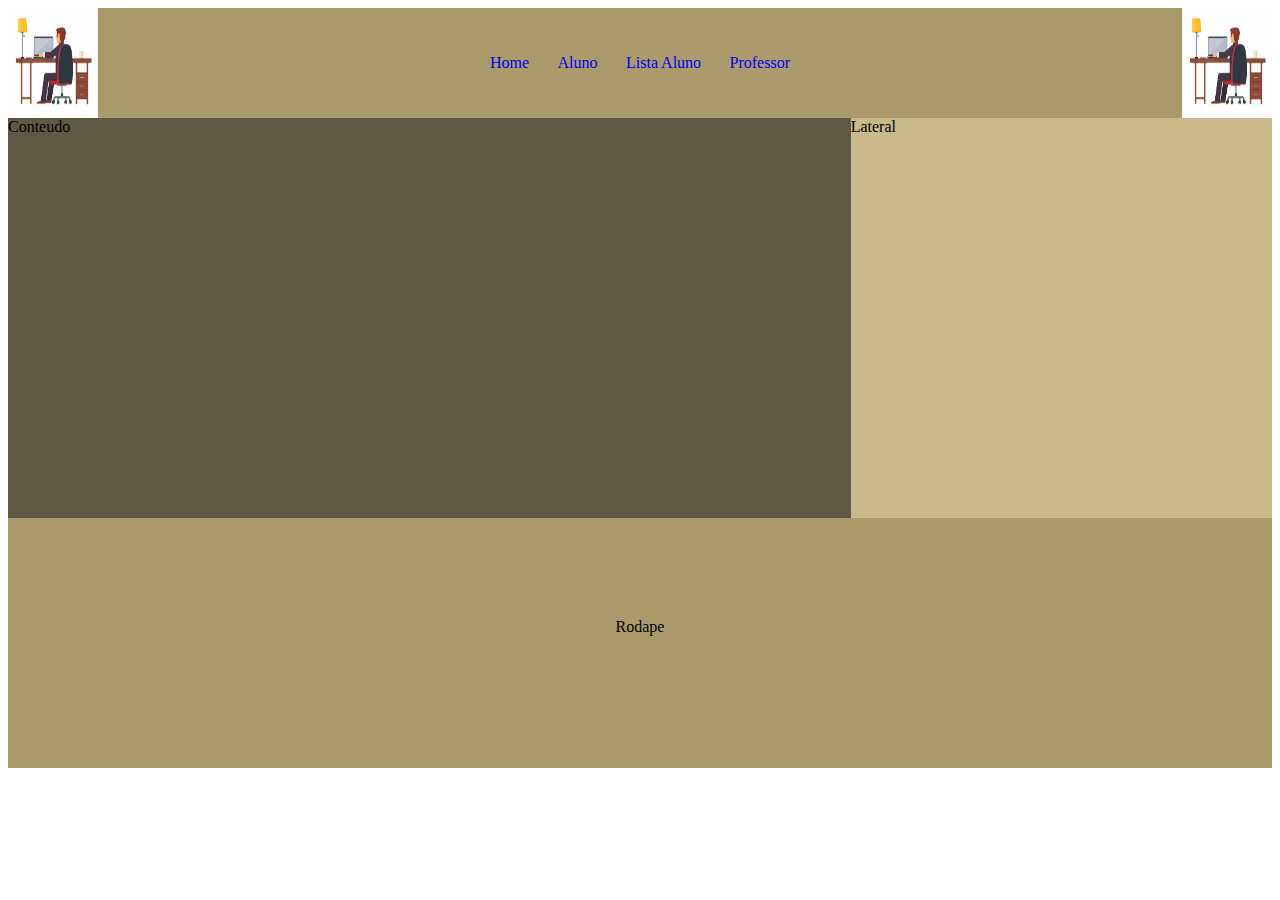
==== sistema-aluno/index.html @ 6cc4ba49 "Add files via upload" ====
<!DOCTYPE html>
<html lang="pt-br">
<head>
    <meta charset="UTF-8">
    <meta name="viewport" content="width=device-width, initial-scale=1.0">
    <title>sisaluno</title>
    <link rel="stylesheet" href="styles.css">
</head>
<body>
    <titulo>
        <img src="img.png">

        <nav>
            <a href = "./index.html"> Home </a>
            <a href = "./aluno.html"> Aluno </a>
            <a href = "./lista-aluno.html"> Lista Aluno </a>
            <a href = "./professor.html"> Professor </a>

        </nav>

        <img src="img.png">
    </titulo>
    
    <article class = "principal">
        <section> Conteudo </section>
        <aside> Lateral</aside>
    </article>

    <footer> Rodape </footer>

</body>
</html>
---- sistema-aluno/styles.css ----
titulo {
    display: flex;
    justify-content:space-between ;
    background-color: rgb(170, 154, 108);
}

titulo > img {
    height: 110px;
    width: 90px;
}

titulo > nav {
       display: flex;
       justify-content: space-between;
       align-items: center;
       width: 300px;
}

titulo nav> a:link {
    text-decoration: none;
}

titulo nav> a:hover {
    color:red
}

.principal {
    display: flex;
    height: 400px;
}

.principal > section {
    flex: 2;
    background-color: rgb(94, 89, 67);
}

.principal > aside {
    flex: 1;
    background-color: rgb(201, 186, 139);
}

footer {
    background-color: rgb(170, 154, 108);
    height:150px ;
    text-align: center;
    padding-top: 100px;
}

#tabela {
    font-family: Arial, Helvetica, sans-serif;
    border-collapse: collapse;
    width: 100%;
  }
  
  #tabela td, #tabela th {
    border: 1px solid #ddd;
    padding: 8px;
  }
  
  #tabela tr:nth-child(even){background-color: #f2f2f2;}
  
  #tabela tr:hover {background-color: #ddd;}
  
  #tabela th {
    padding-top: 12px;
    padding-bottom: 12px;
    text-align: left;
    background-color: #b89d74;
    color: white;
  }

  .box1 { 
    background-color: aqua;
  }

  .box2 {
    background-color: rgb(221, 102, 102);
  }
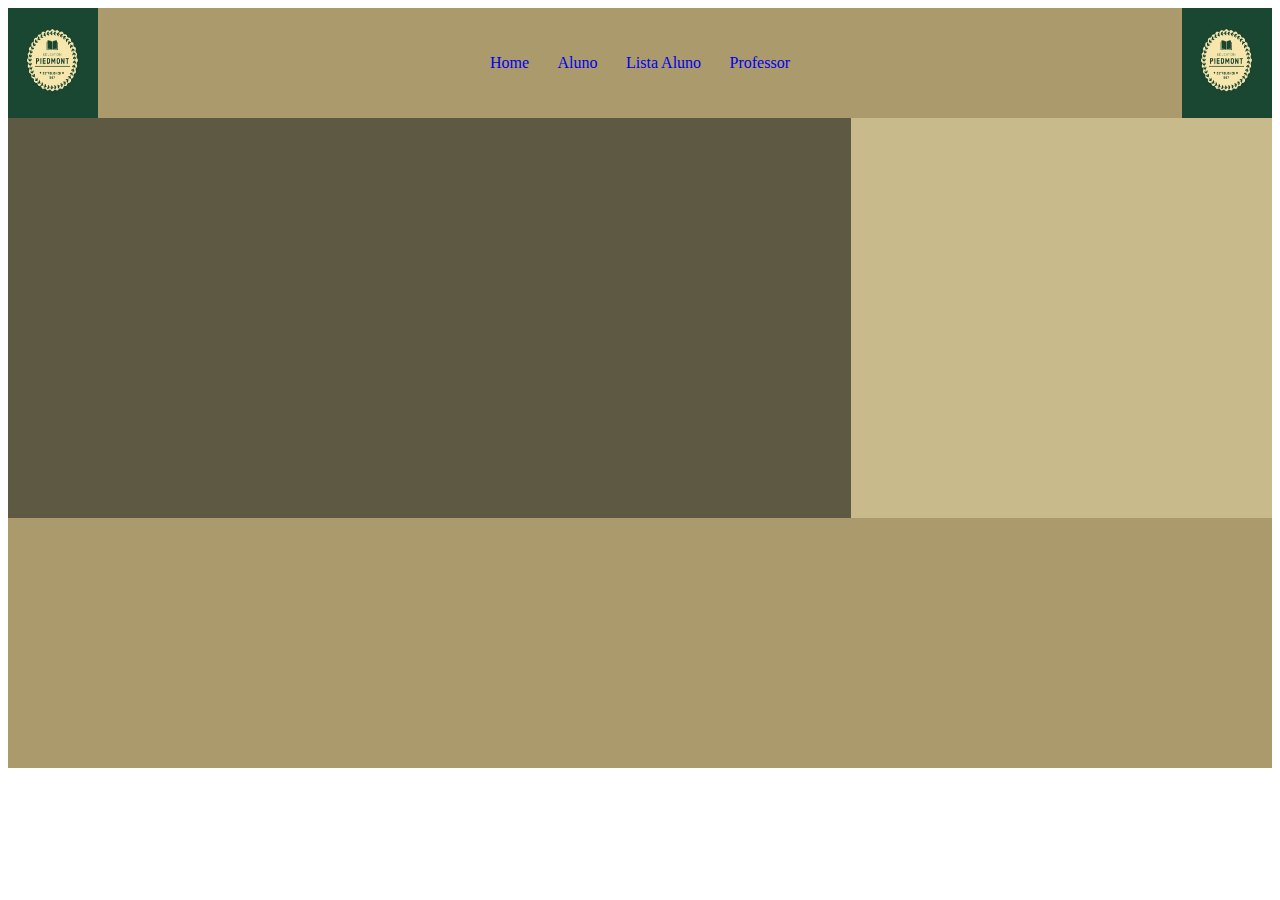
==== commit b7e143b2: "Add files via upload" ====
--- a/sistema-aluno/index.html
+++ b/sistema-aluno/index.html
@@ -22,11 +22,11 @@
     </titulo>
     
     <article class = "principal">
-        <section> Conteudo </section>
-        <aside> Lateral</aside>
+        <section>  </section>
+        <aside> </aside>
     </article>
 
-    <footer> Rodape </footer>
+    <footer>  </footer>
 
 </body>
 </html>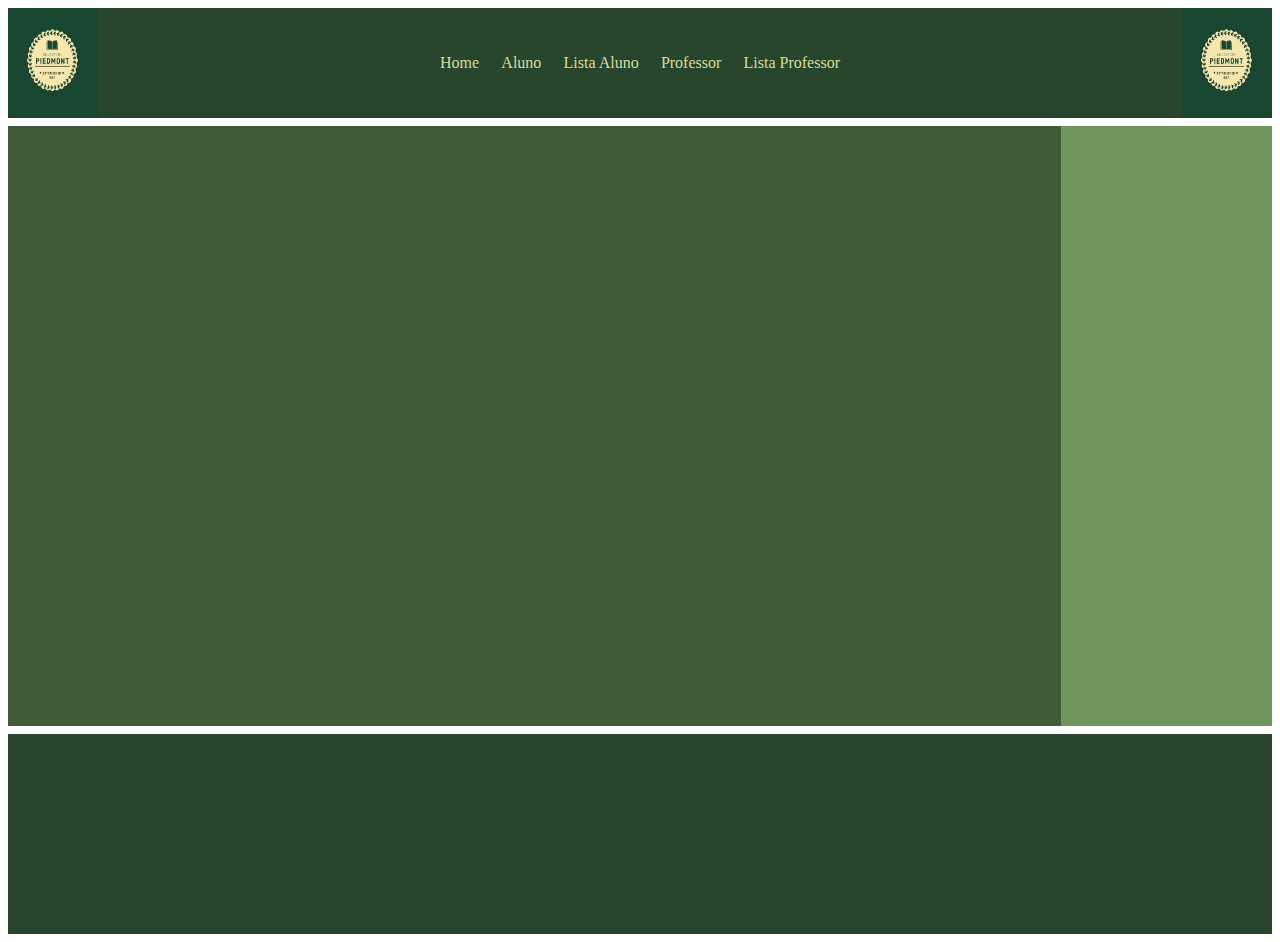
==== commit c69d7d92: "Add files via upload" ====
--- a/sistema-aluno/index.html
+++ b/sistema-aluno/index.html
@@ -13,8 +13,11 @@
         <nav>
             <a href = "./index.html"> Home </a>
             <a href = "./aluno.html"> Aluno </a>
-            <a href = "./lista-aluno.html"> Lista Aluno </a>
+            <a href = "./lista-aluno.html"> Lista  Aluno </a>
             <a href = "./professor.html"> Professor </a>
+            <a href = "./lista-professor.html"> Lista Professor </a>
+            
+        
 
         </nav>
 
--- a/sistema-aluno/styles.css
+++ b/sistema-aluno/styles.css
@@ -1,7 +1,8 @@
+
 titulo {
     display: flex;
     justify-content:space-between ;
-    background-color: rgb(170, 154, 108);
+    background-color: rgb(40, 70, 45);
 }
 
 titulo > img {
@@ -13,70 +14,48 @@
        display: flex;
        justify-content: space-between;
        align-items: center;
-       width: 300px;
+       width: 400px;
 }
 
-titulo nav> a:link {
+titulo nav> a {
     text-decoration: none;
+    color: rgb(215, 219, 156);
 }
 
 titulo nav> a:hover {
-    color:red
+    color:rgb(240, 17, 17)
 }
+
+
+
 
 .principal {
     display: flex;
-    height: 400px;
+    height: 600px;
+    border: 0px;
+    margin: 8px 0;
+    border-radius: 4px;
+    box-sizing: border-box;
 }
 
 .principal > section {
-    flex: 2;
-    background-color: rgb(94, 89, 67);
+    flex: 5;
+    background-color:  rgb(64, 92, 55);
 }
 
 .principal > aside {
     flex: 1;
-    background-color: rgb(201, 186, 139);
+    background-color: rgb(113, 150, 93);
+}
+
+.principal > name {
+  width: 50px;
 }
 
 footer {
-    background-color: rgb(170, 154, 108);
-    height:150px ;
+    background-color: rgb(40, 70, 45);
+    height:100px ;
     text-align: center;
     padding-top: 100px;
 }
 
-#tabela {
-    font-family: Arial, Helvetica, sans-serif;
-    border-collapse: collapse;
-    width: 100%;
-  }
-  
-  #tabela td, #tabela th {
-    border: 1px solid #ddd;
-    padding: 8px;
-  }
-  
-  #tabela tr:nth-child(even){background-color: #f2f2f2;}
-  
-  #tabela tr:hover {background-color: #ddd;}
-  
-  #tabela th {
-    padding-top: 12px;
-    padding-bottom: 12px;
-    text-align: left;
-    background-color: #b89d74;
-    color: white;
-  }
-
-  .box1 { 
-    background-color: aqua;
-  }
-
-  .box2 {
-    background-color: rgb(221, 102, 102);
-  }
-
-
-
-
